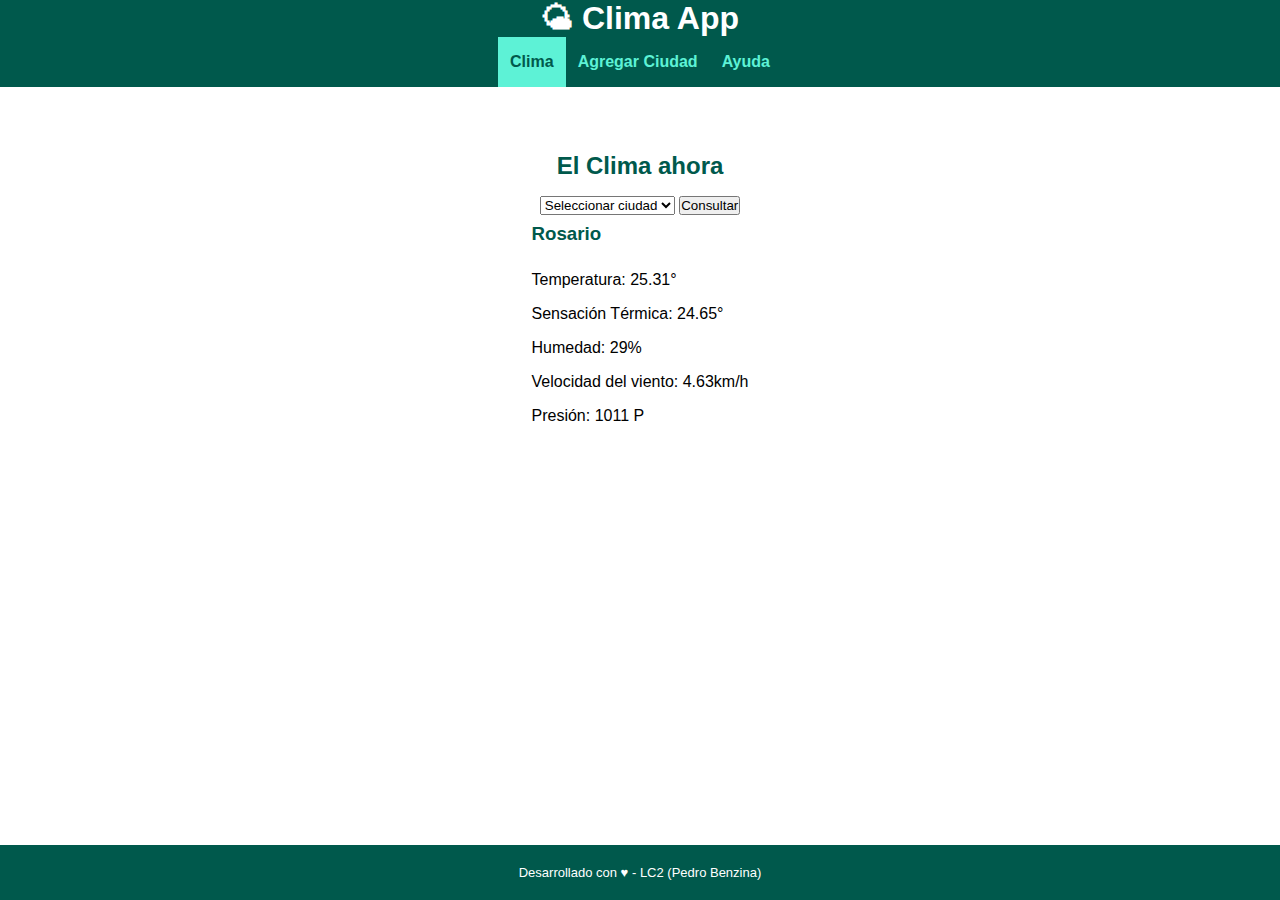
==== index.html @ e6ae9931 "TP Integrador Individual - Etapa #1" ====
<!DOCTYPE html>
<html lang="es">

<head>
    <meta charset="UTF-8">
    <meta name="viewport" content="width=device-width, initial-scale=1.0">
    <title>Clima App</title>
    <!-- Estilos CSS -->
    <link rel="stylesheet" href="css/common.css">
</head>

<body>
    <header>
        <h1>
            <span>🌤 Clima App</span>
        </h1>
        <nav>
            <ul>
                <li class="current-page"><a href="index.html">Clima</a></li>
                <li><a href="add-city.html">Agregar Ciudad</a></li>
                <li><a href="help.html">Ayuda</a></li>
            </ul>
        </nav>
    </header>
    <!-- Contenido principal de la página -->
    <main>
        <h2>El Clima ahora</h2>
        <section id="form-city-list">
            <form action="">
                <select name="" id="">
                    <option value="" disabled selected>Seleccionar ciudad</option>
                    <option value="ROSARIO">Rosario</option>
                    <option value="RAFAELA">Rafaela</option>
                </select>
                <button type="submit">Consultar</button>
            </form>
        </section>
        <section id="section-weather-result">
            <div class="card">
                <h3>Rosario</h3>
                <img src="http://openweathermap.org/img/wn/01d@2x.png" alt="">
                <p>Temperatura: 25.31°</p>
                <p>Sensación Térmica: 24.65°</p>
                <p>Humedad: 29%</p>
                <p>Velocidad del viento: 4.63km/h</p>
                <p>Presión: 1011 P</p>
            </div>
        </section>
    </main>
    <footer>
        <p>
            Desarrollado con ♥ - LC2 (Pedro Benzina)
        </p>
    </footer>
</body>

</html>
---- css/common.css ----
* {
    box-sizing: border-box;
    margin: 0;
    padding: 0;
    font-family: 'Lucida Sans', 'Lucida Sans Regular', 'Lucida Grande', 'Lucida Sans Unicode', Geneva, Verdana, sans-serif;
}

:root {
    /* Declaro variables CSS con colores principales */
    --color-theme: #00594c;
    --color-active: #5df2d6;
    --color-back-active: #04957d;
    --color-gradient: linear-gradient(to right, var(--color-theme),
            var(--color-back-active));
}

body {
    height: 100%;
    width: 100%;
}


/* top */
ul {
    list-style: none;
    padding: 0;
    margin: 0;
}

button,
a {
    user-select: none;
    -webkit-user-select: none;
}

header {
    position: fixed;
    top: 0;
    width: 100%;
    background: var(--color-theme);
}

nav>ul {
    display: flex;
    justify-content: space-between;
    justify-content: center;
}

nav li {
    flex: 0 0 auto;
}

nav li a {
    display: block;
    padding: 16px 12px;
    text-align: center;
    text-decoration: none;
    font-size: 1em;
    font-weight: bold;
    color: var(--color-active);
}

nav li.current-page a {
    color: var(--color-theme);
    background-color: var(--color-active);
    pointer-events: none;
}


/* main */
main {
    margin-top: 120px;
    overflow: auto;
    padding: 16px;
    padding-bottom: 60px;
    height: calc (100% - 120px);
}

h1 {
    text-align: center;
    margin: 0;
    color: white;
}

h1 > img {
    width: 70px;
    vertical-align: middle;
}

h2 {
    color: var(--color-theme);
    margin: 16px 0;
    text-align: center;
}

h3 {
    color: var(--color-theme);
    margin: 8px 0;
}

main section {
    display: flex;
    justify-content: space-around;
}

main p {
    margin-bottom: 16px;
}

section form ul li {
    margin: 8px;
}

/* footer */
footer {
    position: fixed;
    bottom: 0px;
    background: var(--color-theme);
    width: 100%;
    text-align: center;
    padding-top: 10px;
    padding-bottom: 10px;
}

footer p {
    font-size: small;
    color: white;
}

/* Media Query: Estilos a aplicar sólo en pantallas mayores a 400px */
@media (min-width: 400px) {
    main {
        padding-left: 10%;
        padding-right: 10%;
    }

    footer {
        padding-top: 20px;
        padding-bottom: 20px;
    }
}
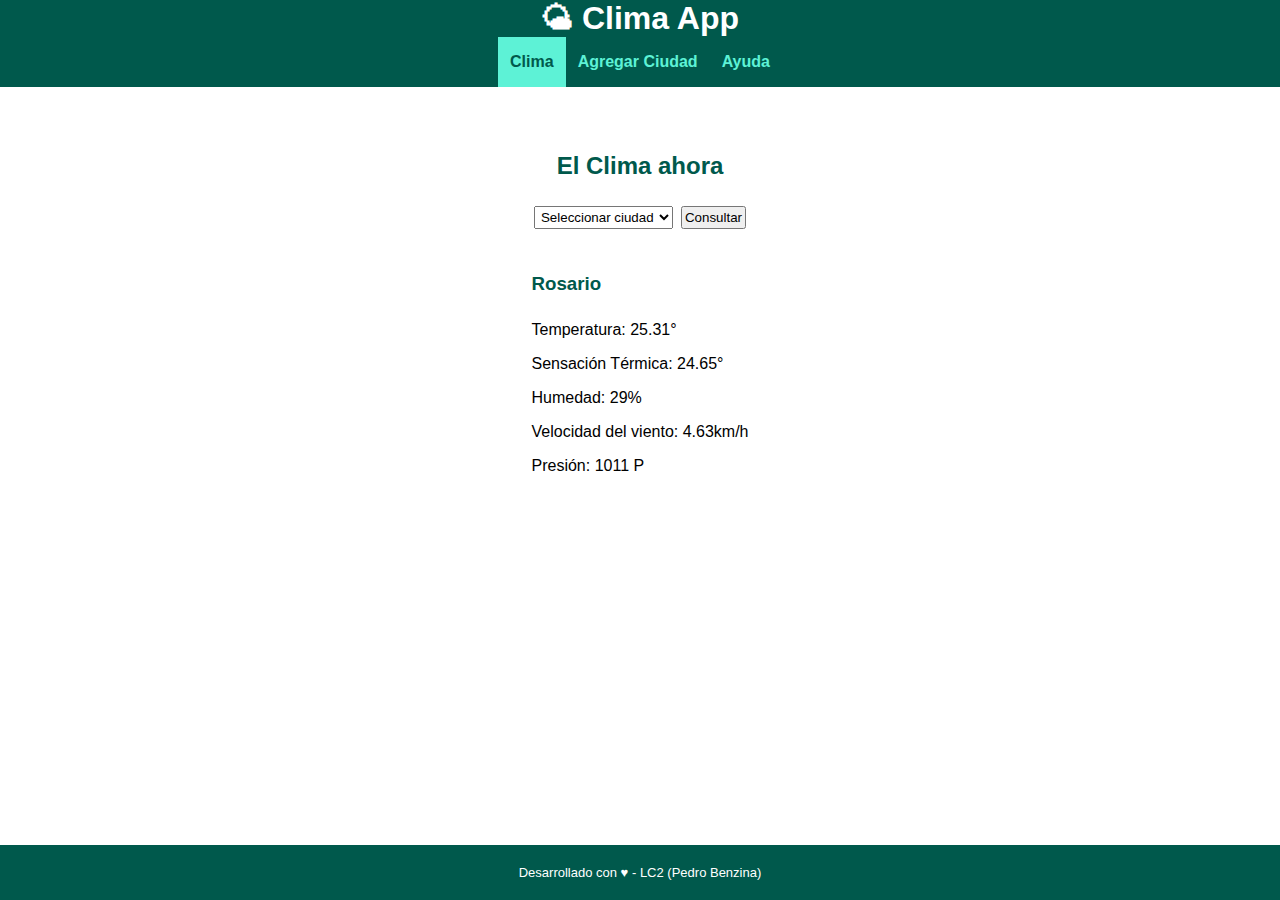
==== commit f6caadc1: "TP Integrador individual - Etapa #1 Second Commit" ====
--- a/index.html
+++ b/index.html
@@ -7,6 +7,7 @@
     <title>Clima App</title>
     <!-- Estilos CSS -->
     <link rel="stylesheet" href="css/common.css">
+    <link rel="stylesheet" href="css/pages/index.css">
 </head>
 
 <body>
@@ -27,12 +28,14 @@
         <h2>El Clima ahora</h2>
         <section id="form-city-list">
             <form action="">
-                <select name="" id="">
-                    <option value="" disabled selected>Seleccionar ciudad</option>
-                    <option value="ROSARIO">Rosario</option>
-                    <option value="RAFAELA">Rafaela</option>
-                </select>
-                <button type="submit">Consultar</button>
+                <div>
+                    <select name="" id="">
+                        <option value="" disabled selected>Seleccionar ciudad</option>
+                        <option value="ROSARIO">Rosario</option>
+                        <option value="RAFAELA">Rafaela</option>
+                    </select>
+                    <button type="submit">Consultar</button>
+                </div>
             </form>
         </section>
         <section id="section-weather-result">
--- a/css/common.css
+++ b/css/common.css
@@ -58,12 +58,19 @@
     font-size: 1em;
     font-weight: bold;
     color: var(--color-active);
+    transition: 0.3s;
 }
 
 nav li.current-page a {
     color: var(--color-theme);
     background-color: var(--color-active);
     pointer-events: none;
+}
+
+nav li a:hover {
+    color: var(--color-back-active);
+    transition: 0.3s;
+    font-size: 0.95em;
 }
 
 
--- a/css/pages/index.css
+++ b/css/pages/index.css
@@ -0,0 +1,14 @@
+section > form div {
+    display: inline-flex;
+    justify-content: center;
+    align-items: baseline;
+}
+
+section > form div select, button {
+    margin: 10px 4px 6px 4px;
+    padding: 2px;
+}
+
+#section-weather-result {
+    margin: 30px 10px 10px 10px;
+}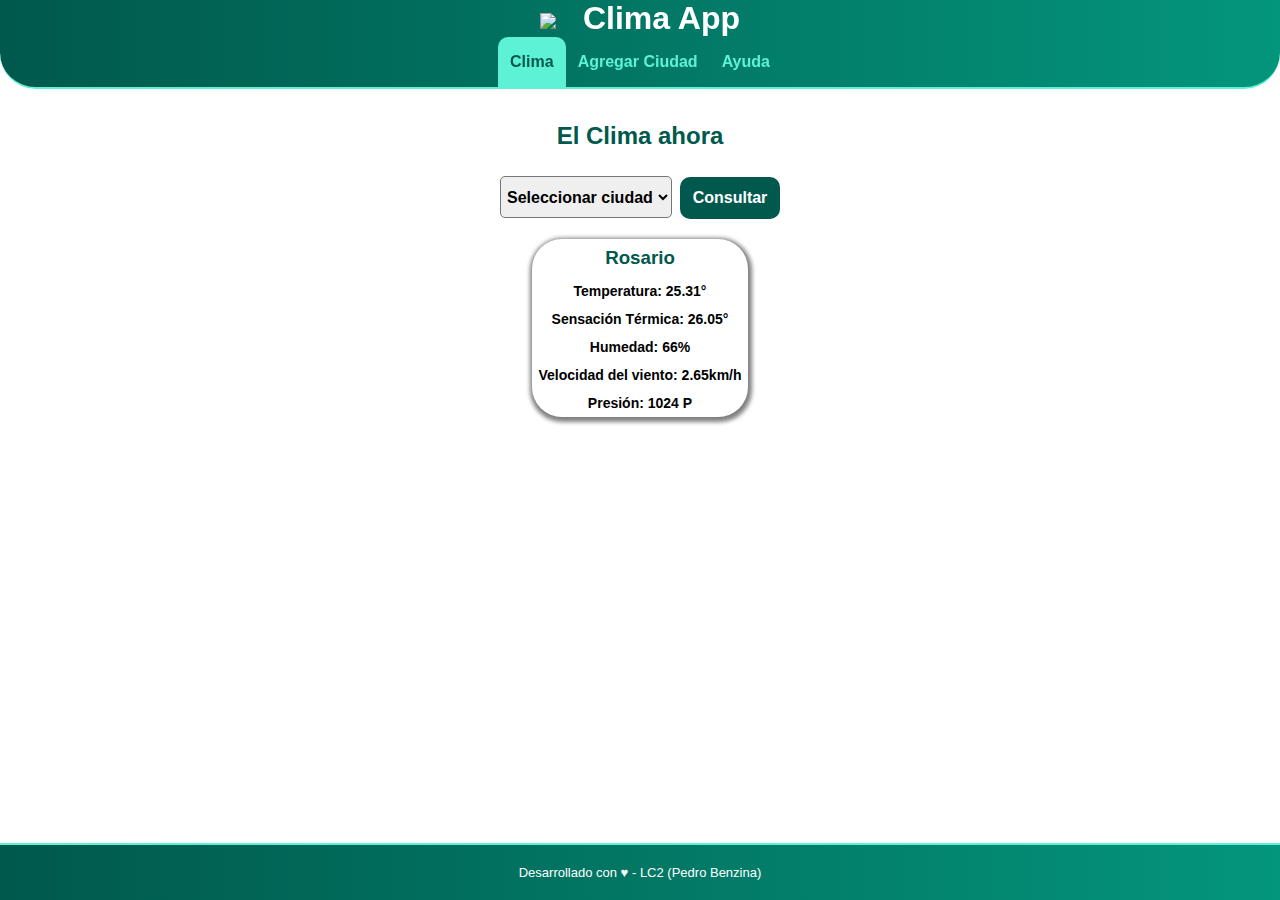
==== commit 6ea2088d: "TP Integrador - Etapa #2 First Commit" ====
--- a/index.html
+++ b/index.html
@@ -13,7 +13,8 @@
 <body>
     <header>
         <h1>
-            <span>🌤 Clima App</span>
+            <span><img src="https://pic.sopili.net/pub/emoji/twitter/2/72x72/1f326.png"></span>
+            <span>Clima App</span>
         </h1>
         <nav>
             <ul>
@@ -43,10 +44,10 @@
                 <h3>Rosario</h3>
                 <img src="http://openweathermap.org/img/wn/01d@2x.png" alt="">
                 <p>Temperatura: 25.31°</p>
-                <p>Sensación Térmica: 24.65°</p>
-                <p>Humedad: 29%</p>
-                <p>Velocidad del viento: 4.63km/h</p>
-                <p>Presión: 1011 P</p>
+                <p>Sensación Térmica: 26.05°</p>
+                <p>Humedad: 66%</p>
+                <p>Velocidad del viento: 2.65km/h</p>
+                <p>Presión: 1024 P</p>
             </div>
         </section>
     </main>
--- a/css/common.css
+++ b/css/common.css
@@ -37,10 +37,22 @@
     position: fixed;
     top: 0;
     width: 100%;
-    background: var(--color-theme);
+    background: var(--color-gradient);
+    border-bottom-right-radius: 36px;
+    border-bottom-left-radius: 36px;
+    border-style: solid;
+    border-bottom-color: #5df2d6;
+    border-width: 0px;
+    border-bottom-width: 2px;
 }
 
-nav>ul {
+header h1 span img {
+    height: 36px;
+    margin-top: 6px;
+    padding-right: 18px;
+}
+
+nav > ul {
     display: flex;
     justify-content: space-between;
     justify-content: center;
@@ -58,7 +70,9 @@
     font-size: 1em;
     font-weight: bold;
     color: var(--color-active);
-    transition: 0.3s;
+    transition: 0.5s;
+    border-top-left-radius: 10px;
+    border-top-right-radius: 10px;
 }
 
 nav li.current-page a {
@@ -68,19 +82,19 @@
 }
 
 nav li a:hover {
-    color: var(--color-back-active);
-    transition: 0.3s;
-    font-size: 0.95em;
+    color: #06bea0;
+    transition: 0.5s;
+    font-size: 0.99em;
 }
 
 
 /* main */
 main {
-    margin-top: 120px;
+    margin-top: 90px;
     overflow: auto;
     padding: 16px;
     padding-bottom: 60px;
-    height: calc (100% - 120px);
+    height: calc(100% - 120px);
 }
 
 h1 {
@@ -122,11 +136,15 @@
 footer {
     position: fixed;
     bottom: 0px;
-    background: var(--color-theme);
+    background: var(--color-gradient);
     width: 100%;
     text-align: center;
     padding-top: 10px;
     padding-bottom: 10px;
+    border-style: solid;
+    border-width: 0px;
+    border-top-width: 2.5px;
+    border-color: #5df2d6;
 }
 
 footer p {
--- a/css/pages/index.css
+++ b/css/pages/index.css
@@ -7,8 +7,36 @@
 section > form div select, button {
     margin: 10px 4px 6px 4px;
     padding: 2px;
+    font-size: 16px;
+    height: 42px;
+    font-weight: bold;
 }
 
-#section-weather-result {
-    margin: 30px 10px 10px 10px;
+select {
+    border-radius: 5px;
+}
+
+button {
+    background-color: var(--color-theme);
+    color: white;
+    width: 100px;
+    border-radius: 10px;
+    border-width: 0px;
+}
+
+.card {
+    margin: 14px 4px 6px 4px;
+    display: flex;
+    flex-direction: column;
+    align-items: center;
+    border-style: outset;
+    border-radius: 30px;
+    border-width: 0px;
+    box-shadow: 1px 2px 4px 2.2px gray;
+}
+
+.card p {
+    margin: 6px;
+    font-size: 14px;
+    font-weight: bold;
 }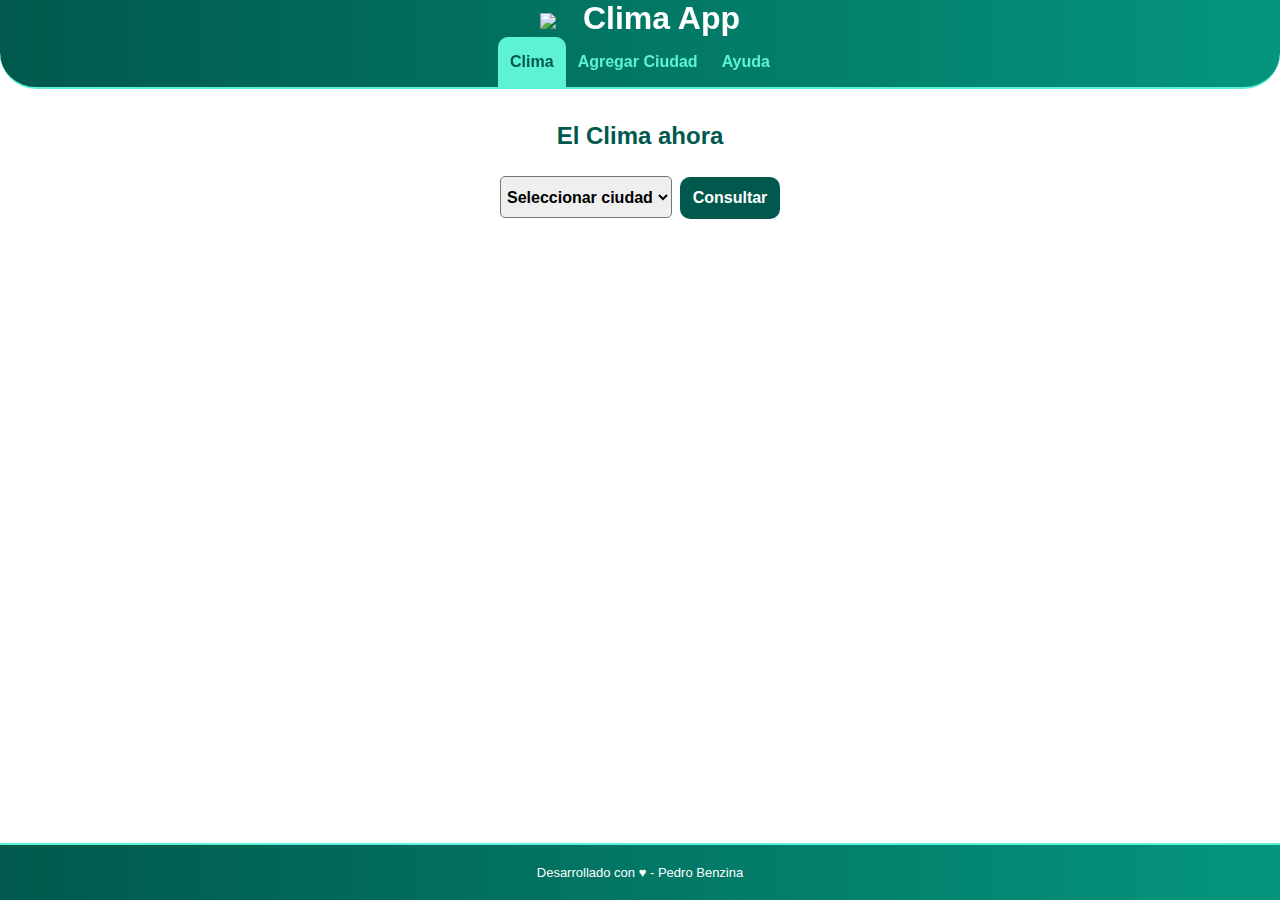
==== commit ed4a684d: "Finalizada Etapa #3" ====
--- a/index.html
+++ b/index.html
@@ -8,6 +8,9 @@
     <!-- Estilos CSS -->
     <link rel="stylesheet" href="css/common.css">
     <link rel="stylesheet" href="css/pages/index.css">
+    <!-- Javascript -->
+    <script src="js/common.js" defer></script>
+    <script src="js/pages/index.js" defer></script>
 </head>
 
 <body>
@@ -28,32 +31,31 @@
     <main>
         <h2>El Clima ahora</h2>
         <section id="form-city-list">
-            <form action="">
+            <form>
                 <div>
-                    <select name="" id="">
-                        <option value="" disabled selected>Seleccionar ciudad</option>
-                        <option value="ROSARIO">Rosario</option>
-                        <option value="RAFAELA">Rafaela</option>
+                    <select name="added-cities" id="added-cities">
+                        <option value="0" disabled selected>Seleccionar ciudad</option>
                     </select>
-                    <button type="submit">Consultar</button>
+                    <button type="button" id="query-weather">Consultar</button>
                 </div>
             </form>
         </section>
         <section id="section-weather-result">
             <div class="card">
-                <h3>Rosario</h3>
-                <img src="http://openweathermap.org/img/wn/01d@2x.png" alt="">
-                <p>Temperatura: 25.31°</p>
-                <p>Sensación Térmica: 26.05°</p>
-                <p>Humedad: 66%</p>
-                <p>Velocidad del viento: 2.65km/h</p>
-                <p>Presión: 1024 P</p>
+                <h3 class="city"></h3>
+                <img src="" alt="" class="icon">
+                <p class="description"></p>
+                <p class="temp"></p>
+                <p class="feels-like"></p>
+                <p class="humidity"></p>
+                <p class="wind"></p>
+                <p class="pressure"></p>
             </div>
         </section>
     </main>
     <footer>
         <p>
-            Desarrollado con ♥ - LC2 (Pedro Benzina)
+            Desarrollado con ♥ - Pedro Benzina
         </p>
     </footer>
 </body>
--- a/css/common.css
+++ b/css/common.css
@@ -6,7 +6,6 @@
 }
 
 :root {
-    /* Declaro variables CSS con colores principales */
     --color-theme: #00594c;
     --color-active: #5df2d6;
     --color-back-active: #04957d;
@@ -31,6 +30,13 @@
 a {
     user-select: none;
     -webkit-user-select: none;
+    transition: .3s;
+}
+
+button:hover {
+    transition: .3s;
+    background-color: var(--color-back-active);
+    cursor: pointer;
 }
 
 header {
--- a/css/pages/index.css
+++ b/css/pages/index.css
@@ -24,9 +24,13 @@
     border-width: 0px;
 }
 
+h3 {
+    margin: 16px 0px 0px 0px;
+}
+
 .card {
+    display: none;
     margin: 14px 4px 6px 4px;
-    display: flex;
     flex-direction: column;
     align-items: center;
     border-style: outset;
@@ -36,7 +40,7 @@
 }
 
 .card p {
-    margin: 6px;
+    margin: 6px 14px 8px 14px;
     font-size: 14px;
     font-weight: bold;
 }